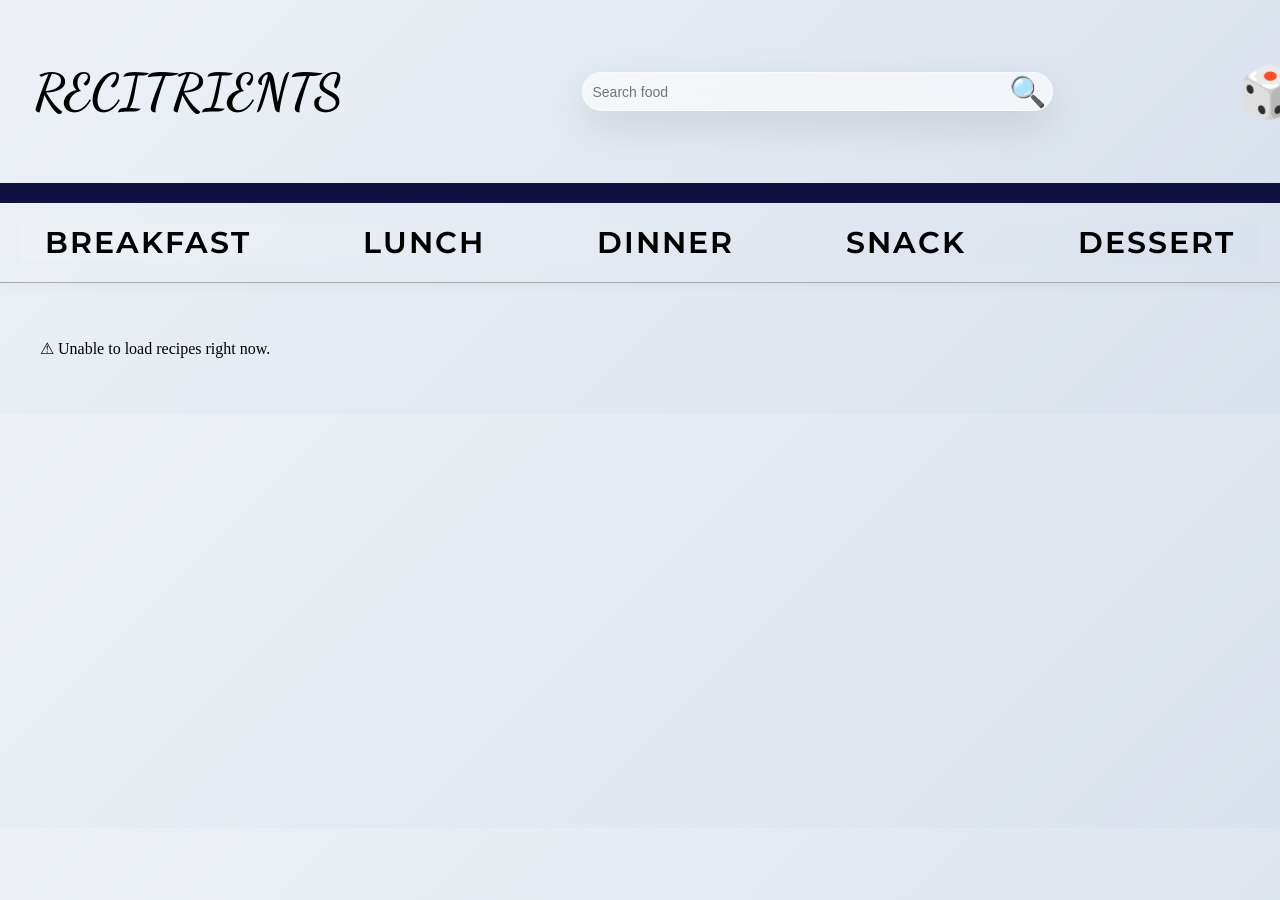
==== index.html @ e12a3b6c "Add files via upload" ====
<!DOCTYPE html>
<html lang="en">
<head>
    <meta charset="UTF-8">
    <meta name="viewport" content="width=device-width, initial-scale=1.0">
    <title>RECITRIENTS</title>
    <link rel="stylesheet" href="real.css">
    <link href="https://fonts.googleapis.com/css2?family=Montserrat:wght@400;700&display=swap" rel="stylesheet">
<link href="https://fonts.googleapis.com/css2?family=Dancing+Script:wght@600;700&display=swap" rel="stylesheet">
</head>
<body>

<header>
    <nav class="title">
        <h1>RECITRIENTS</h1>
         <div class="search">
    <input id="searchInput" placeholder="Search food">
    
    <button class="icon" onclick="searchFood()">🔍</button>
    
  </div>
  <div class="additional-features">
  
  <button class="randomizer" onclick="getRandomRecipe()">🎲</button>
  

  </div>
    </nav>
</header>
        
<section class="food-controls">

  <!-- SEARCH -->
 

  <!-- CATEGORIES -->
  <div class="categories">
    <button onclick="loadCategory('breakfast')">Breakfast</button>
    <button onclick="loadCategory('lunch')">Lunch</button>
    <button onclick="loadCategory('dinner')">Dinner</button>
    <button onclick="loadCategory('snack')">Snack</button>
    <button onclick="loadCategory('dessert')">Dessert</button>
  </div>

</section>

<section class="grid" id="results"></section>

<div class="modal" id="modal">
  <div class="modal-content" id="modalContent"></div>
</div>
<div id="results"></div>
<script>



const API_KEY = "9d7de7d18f134ddeba70c91b1fa77065";

/* =========================
   LOAD DEFAULT RANDOM CARDS
========================= */
window.addEventListener("DOMContentLoaded", () => {
  loadDefaultRandomCards();
});

async function loadDefaultRandomCards() {

  const cachedRecipes = localStorage.getItem("cachedRecipes");

  // If recipes already saved, show them
  if (cachedRecipes) {
    displayRecipes(JSON.parse(cachedRecipes));
    return;
  }

  try {

    const res = await fetch(
      `https://api.spoonacular.com/recipes/random?number=8&apiKey=${API_KEY}`
    );

    const data = await res.json();

    // Save recipes to browser
    localStorage.setItem("cachedRecipes", JSON.stringify(data.recipes));

    displayRecipes(data.recipes);

  } catch (error) {

    console.error(error);

    document.getElementById("results").innerHTML =
      "<p>⚠ Unable to load recipes right now.</p>";

  }
}

/* =========================
   CATEGORY (uses type)
========================= */
function loadCategory(category) {
  fetchRecipesByType(category);
}

/* =========================
   SEARCH (uses query)
========================= */
function searchFood() {
  const query = document.getElementById("searchInput").value;
  fetchRecipesByQuery(query);
}

/* =========================
   FETCH BY TYPE
========================= */
async function fetchRecipesByType(type) {
  try {
    const res = await fetch(
      `https://api.spoonacular.com/recipes/complexSearch?type=${type}&number=8&apiKey=${API_KEY}`
    );

    const data = await res.json();
    displayRecipes(data.results);

  } catch (error) {
    console.error(error);
  }
}

/* =========================
   FETCH BY QUERY
========================= */
async function fetchRecipesByQuery(query) {
  try {
    const res = await fetch(
      `https://api.spoonacular.com/recipes/complexSearch?query=${query}&number=8&apiKey=${API_KEY}`
    );

    const data = await res.json();
    displayRecipes(data.results);

  } catch (error) {
    console.error(error);
  }
}

/* =========================
   DISPLAY CARDS
========================= */
function displayRecipes(recipes) {
  const results = document.getElementById("results");
  results.innerHTML = "";

  if (!recipes || recipes.length === 0) {
    results.innerHTML = "<p>No recipes found.</p>";
    return;
  }

  recipes.forEach(recipe => {
    results.innerHTML += `
    <div class="card">
    <div class="card-img">
      <img src="${recipe.image}" alt="${recipe.title}" onclick="viewRecipe(${recipe.id})">
    </div>
    <h4>${recipe.title}</h4>
  </div>
    `;
  });
}

/* =========================
   RANDOM RECIPE (MODAL ONLY)
========================= */
async function getRandomRecipe() {
  try {
    const res = await fetch(
      `https://api.spoonacular.com/recipes/random?number=1&apiKey=${API_KEY}`
    );

    const data = await res.json();
    const recipe = data.recipes[0];

    viewRecipe(recipe.id);

  } catch (error) {
    console.error(error);
  }
}

/* =========================
   VIEW RECIPE (MODAL)
========================= */
async function viewRecipe(id) {
  try {
    const res = await fetch(
      `https://api.spoonacular.com/recipes/${id}/information?includeNutrition=true&apiKey=${API_KEY}`
    );

    const recipe = await res.json();

    const ingredients = recipe.extendedIngredients
      ?.map(i => `<li>${i.original}</li>`)
      .join("") || "<li>No ingredients available.</li>";

    let instructions = "<li>No instructions available.</li>";
    if (recipe.analyzedInstructions?.length > 0) {
      instructions = recipe.analyzedInstructions[0].steps
        .map(step => `<li>${step.step}</li>`)
        .join("");
    }

    const time = recipe.readyInMinutes || "N/A";
    const servings = recipe.servings || "N/A";
    const cuisine = recipe.cuisines?.join(", ") || "Not specified";

    const difficulty =
      time <= 20 ? "Easy" :
      time <= 45 ? "Medium" :
      "Hard";

    const nutrients = recipe.nutrition?.nutrients
      ?.slice(0, 10)
      .map(n => `
        <li class="nutrient-row">
          <span>${n.name}</span>
          <span>${n.amount}${n.unit}</span>
        </li>
      `)
      .join("") || "<li>No nutrition data available.</li>";

    document.getElementById("modalContent").innerHTML = `
      <div class="modal-header">
        <h1>${recipe.title}</h1>
      </div>

      <div class="recipe-meta">
        <p><strong>⏱ Time:</strong> ${time} mins</p>
        <p><strong>🍽 Servings:</strong> ${servings}</p>
        <p><strong>🌍 Cuisine:</strong> ${cuisine}</p>
        <p><strong>🔥 Difficulty:</strong> ${difficulty}</p>
      </div>

      <div class="modal-body">
        <section>
          <img src="${recipe.image}" class="modal-img">
        </section>

        <section>
          <h2>Ingredients</h2>
          <ul>${ingredients}</ul>
        </section>

        <section>
          <h2>Instructions</h2>
          <ol>${instructions}</ol>
        </section>

        <section>
          <h2>Nutrition Facts</h2>
          <ul>${nutrients}</ul>
        </section>
      </div>

      <div class="modal-footer">
        <button onclick="closeModal()">Close</button>
      </div>
    `;

    document.getElementById("modal").style.display = "flex";

  } catch (error) {
    console.error(error);
  }
}

/* =========================
   CLOSE MODAL
========================= */
function closeModal() {
  document.getElementById("modal").style.display = "none";
}


</script>

</body>
</html>
---- real.css ----
body {
  margin: 0;
  padding: 0;
  background: linear-gradient(135deg, #eef2f7, #d9e1ec);
}

/*top section*/
.title {
  background: linear-gradient(135deg, #eef2f7, #d9e1ec);
  border-bottom: 20px solid rgb(17, 17, 66);
  margin: 0;
  padding: 0;
  display: flex;
  align-items: center;
  justify-content: center;
  gap: 180px;
  font-size: 24px;
  color: black;
}

.title h1 {
  font-family: "Dancing Script", cursive;
  font-weight: 800;
  font-size: 50px;
  padding: 20px 60px;
  
}



.additional-features button {
  border: none;
  background: none;
  font-size: 50px;
}


.food-controls {
  align-items: center;
box-shadow: 0 4px 10px rgba(0, 0, 0, 0.03);
  border-bottom: 1px solid darkgray;
  padding: 20px;
}

/* SEARCHING */
.search button {
  font-size: 30px;
  background: none;
  outline: none;
  border: none;
}

.search input {
  width: 400px;
  
  font-size: 14px;
  padding: 10px;
  border-radius: 25px;
  
  border: none;
  outline: none;
  background: transparent;
}

.search {
  display: flex;
  justify-content: center;
  

  background: rgba(255, 255, 255, 0.6);
  backdrop-filter: blur(15px);
  border: 1px solid rgba(255, 255, 255, 0.4);
  box-shadow: 0 15px 40px rgba(0, 0, 0, 0.1);
  transition: 0.4s ease;

  border-radius: 25px;
}

.random{
  margin-right: 90px;
}
/*CATEGORIES */
.categories {
  display: flex;
  justify-content: center;
  gap: 100px;
  background: linear-gradient(135deg, #eef2f7, #d9e1ec);
}
.categories button {
  font-size: 30px;
  font-family: "Montserrat", sans-serif;
  font-weight: 630;
  letter-spacing: 2px; /* Space between letters */
  text-transform: uppercase;
  border: none;
  background: none;
}

/*GRID*/
.grid {
  display: grid;
  grid-template-columns: repeat(4, 1fr); /* 3 equal columns */
  gap: 25px;
  padding: 40px;
  width: 100%;
  box-sizing: border-box;
}

/*CARD*/
.card{
  background: white;
  border-radius: 10px;
  overflow: hidden;
}

.card{
  transition: transform 0.25s ease, box-shadow 0.25s ease;
}

.card:hover{
  transform: translateY(-8px);
  box-shadow: 0 12px 20px rgba(0,0,0,0.15);
}


.card:hover img{
  transform: scale(1.08);
}
.card-img{
  width: 100%;
  height: 250px;
  overflow: hidden;
}

.card-img img{
  width: 100%;
  height: 100%;
  object-fit: cover;
  display: block;
  transition: transform 0.3s ease;
}

.card h4{
  padding: 12px;
  font-size: 20px;
  text-align: center;
}


.card button:hover {
  background: #444;
}

.card{
  animation: cardAppear 0.4s ease;
}

@keyframes cardAppear{
  from{
    transform: translateY(20px);
    opacity:0;
  }
  to{
    transform: translateY(0);
    opacity:1;
  }
}
/* MODAL */
.modal {
  display: none;
  position: fixed;
  inset: 0;
  background: rgba(0, 0, 0, 0.6);
  justify-content: center;
  align-items: center;
  padding: 20px;
}


.modal-content {
  background: white;
  padding: 40px;
  width: 50%;
  max-height: 90vh;
  overflow-y: auto;
  border-radius: 10px;
}

.modal-content img {
  width: 100%;
  border-radius: 10px;
}

.modal-content button {
  margin-top: 15px;
  padding: 8px 12px;
  border: none;
  background: #222;
  color: white;
  border-radius: 6px;
  cursor: pointer;
}

.nutrient-row{
   display: flex;
  justify-content: space-between;
  border-bottom: 1px solid rgba(0,0,0,0.1);
  padding: 6px 8px;
}

.recipe-meta {
 display: flex;
  flex-wrap: wrap;
  gap: 15px;
  margin: 15px 0;
  font-size: 16px;
  color: #555;
  
}

.modal-body section{
  margin-bottom: 50px;
}

button{
  transition: transform 0.15s ease, background 0.2s ease;
}

button:hover{
  transform: scale(1.05);
}

.modal{
  animation: fadeIn 0.3s ease;
}

@keyframes fadeIn{
  from{
    opacity:0;
  }
  to{
    opacity:1;
  }
}

.modal-content{
  animation: slideUp 0.35s ease;
}

@keyframes slideUp{
  from{
    transform: translateY(40px);
    opacity:0;
  }
  to{
    transform: translateY(0);
    opacity:1;
  }
}
/* 📱 Responsive */
@media (max-width: 900px) {
  .grid {
    grid-template-columns: repeat(2, 1fr);
  }
}

@media (max-width: 600px) {
  .grid {
    grid-template-columns: 1fr;
  }
}
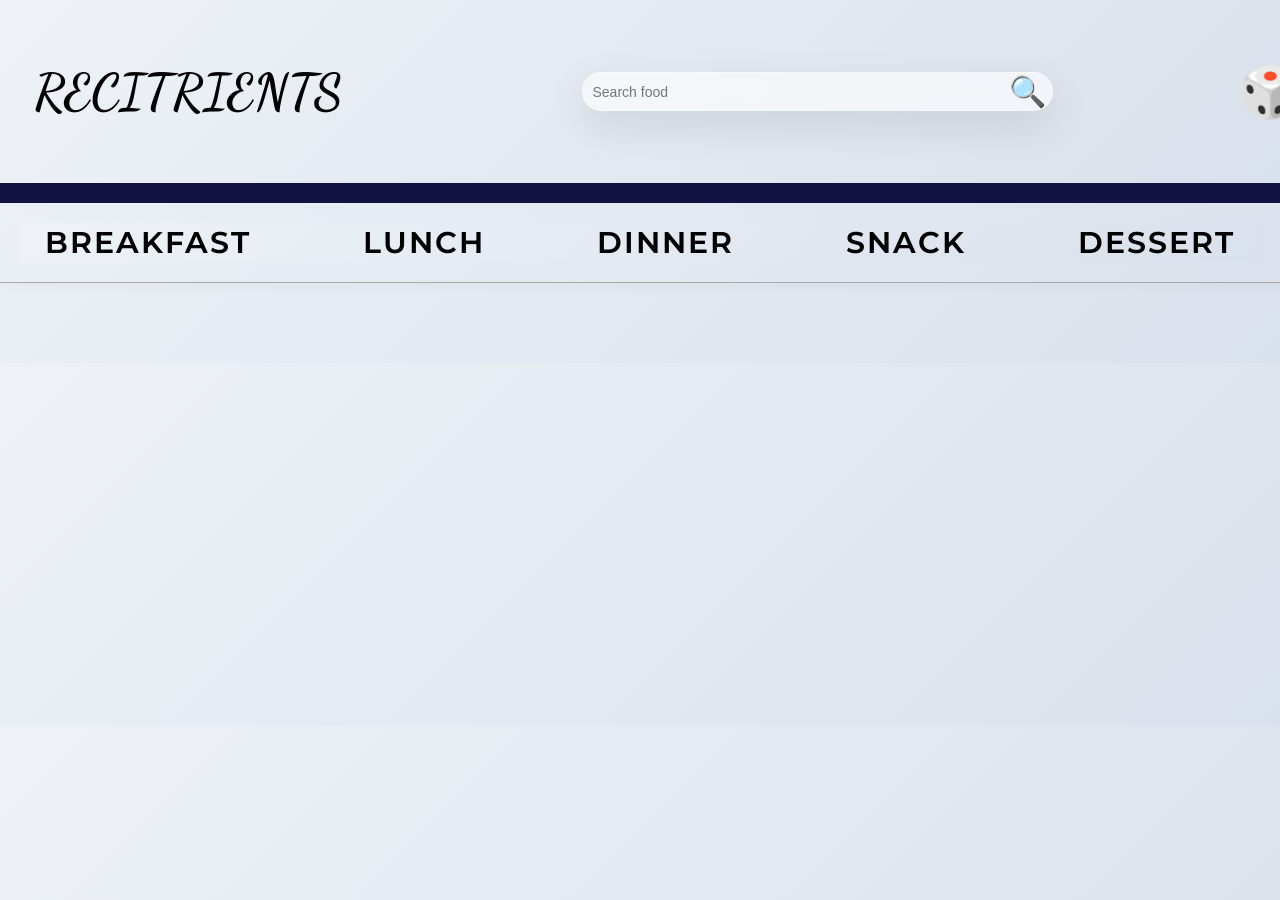
==== commit 3b59004a: "Add files via upload" ====
--- a/index.html
+++ b/index.html
@@ -1,12 +1,11 @@
-
 <!DOCTYPE html>
 <html lang="en">
 <head>
-    <meta charset="UTF-8">
-    <meta name="viewport" content="width=device-width, initial-scale=1.0">
-    <title>RECITRIENTS</title>
-    <link rel="stylesheet" href="real.css">
-    <link href="https://fonts.googleapis.com/css2?family=Montserrat:wght@400;700&display=swap" rel="stylesheet">
+<meta charset="UTF-8">
+<meta name="viewport" content="width=device-width, initial-scale=1.0">
+<title>RECITRIENTS</title>
+<link rel="stylesheet" href="real.css">
+<link href="https://fonts.googleapis.com/css2?family=Montserrat:wght@400;700&display=swap" rel="stylesheet">
 <link href="https://fonts.googleapis.com/css2?family=Dancing+Script:wght@600;700&display=swap" rel="stylesheet">
 </head>
 <body>
@@ -14,35 +13,25 @@
 <header>
     <nav class="title">
         <h1>RECITRIENTS</h1>
-         <div class="search">
-    <input id="searchInput" placeholder="Search food">
-    
-    <button class="icon" onclick="searchFood()">🔍</button>
-    
-  </div>
-  <div class="additional-features">
-  
-  <button class="randomizer" onclick="getRandomRecipe()">🎲</button>
-  
-
-  </div>
+        <div class="search">
+            <input id="searchInput" placeholder="Search food">
+            <button class="icon" onclick="searchFood()">🔍</button>
+        </div>
+        <div class="additional-features">
+            <button class="randomizer" onclick="getRandomRecipe()">🎲</button>
+        </div>
     </nav>
 </header>
         
 <section class="food-controls">
-
-  <!-- SEARCH -->
- 
-
   <!-- CATEGORIES -->
   <div class="categories">
-    <button onclick="loadCategory('breakfast')">Breakfast</button>
-    <button onclick="loadCategory('lunch')">Lunch</button>
-    <button onclick="loadCategory('dinner')">Dinner</button>
-    <button onclick="loadCategory('snack')">Snack</button>
-    <button onclick="loadCategory('dessert')">Dessert</button>
+    <button onclick="loadCategory('Breakfast')">Breakfast</button>
+    <button onclick="loadCategory('Lunch')">Lunch</button>
+    <button onclick="loadCategory('Dinner')">Dinner</button>
+    <button onclick="loadCategory('Snack')">Snack</button>
+    <button onclick="loadCategory('Dessert')">Dessert</button>
   </div>
-
 </section>
 
 <section class="grid" id="results"></section>
@@ -50,109 +39,83 @@
 <div class="modal" id="modal">
   <div class="modal-content" id="modalContent"></div>
 </div>
-<div id="results"></div>
+
 <script>
-
-
-
-const API_KEY = "9d7de7d18f134ddeba70c91b1fa77065";
-
-/* =========================
-   LOAD DEFAULT RANDOM CARDS
-========================= */
+// ================================
+// APIs
+// ================================
+const MEALDB = "https://www.themealdb.com/api/json/v1/1";
+const USDA_KEY = "XOcvdVGfJ3CWGFuKe5Uy46Rjl1YlAeGWkOkQa7YB"; // 🔑 Replace with your USDA API key
+
+// ================================
+// Load 8 default random cards in parallel
+// ================================
 window.addEventListener("DOMContentLoaded", () => {
   loadDefaultRandomCards();
 });
 
 async function loadDefaultRandomCards() {
-
-  const cachedRecipes = localStorage.getItem("cachedRecipes");
-
-  // If recipes already saved, show them
-  if (cachedRecipes) {
-    displayRecipes(JSON.parse(cachedRecipes));
-    return;
-  }
-
+  const promises = Array.from({length: 8}, () => fetch(`${MEALDB}/random.php`).then(r => r.json()));
+  const resultsData = await Promise.all(promises);
+  const results = resultsData.map(d => d.meals[0]);
+  displayRecipes(results);
+}
+
+// ================================
+// Category mapping
+// ================================
+const categoryMap = {
+  "Breakfast": "Breakfast",
+  "Lunch": "Miscellaneous",
+  "Dinner": "Chicken",
+  "Snack": "Side",
+  "Dessert": "Dessert"
+};
+
+function loadCategory(category) {
+  fetchRecipesByCategory(category);
+}
+
+async function fetchRecipesByCategory(category) {
   try {
-
-    const res = await fetch(
-      `https://api.spoonacular.com/recipes/random?number=8&apiKey=${API_KEY}`
-    );
-
+    const mealdbCategory = categoryMap[category] || "Miscellaneous";
+    const res = await fetch(`${MEALDB}/filter.php?c=${mealdbCategory}`);
     const data = await res.json();
-
-    // Save recipes to browser
-    localStorage.setItem("cachedRecipes", JSON.stringify(data.recipes));
-
-    displayRecipes(data.recipes);
-
+    if (!data.meals) return;
+
+    // Pick 8 random meals from category
+    const shuffled = data.meals.sort(() => 0.5 - Math.random());
+    const selected = shuffled.slice(0, 8);
+    displayRecipes(selected);
   } catch (error) {
-
     console.error(error);
-
-    document.getElementById("results").innerHTML =
-      "<p>⚠ Unable to load recipes right now.</p>";
-
-  }
-}
-
-/* =========================
-   CATEGORY (uses type)
-========================= */
-function loadCategory(category) {
-  fetchRecipesByType(category);
-}
-
-/* =========================
-   SEARCH (uses query)
-========================= */
+  }
+}
+
+// ================================
+// Search
+// ================================
 function searchFood() {
   const query = document.getElementById("searchInput").value;
   fetchRecipesByQuery(query);
 }
 
-/* =========================
-   FETCH BY TYPE
-========================= */
-async function fetchRecipesByType(type) {
+async function fetchRecipesByQuery(query) {
   try {
-    const res = await fetch(
-      `https://api.spoonacular.com/recipes/complexSearch?type=${type}&number=8&apiKey=${API_KEY}`
-    );
-
+    const res = await fetch(`${MEALDB}/search.php?s=${query}`);
     const data = await res.json();
-    displayRecipes(data.results);
-
+    displayRecipes(data.meals);
   } catch (error) {
     console.error(error);
   }
 }
 
-/* =========================
-   FETCH BY QUERY
-========================= */
-async function fetchRecipesByQuery(query) {
-  try {
-    const res = await fetch(
-      `https://api.spoonacular.com/recipes/complexSearch?query=${query}&number=8&apiKey=${API_KEY}`
-    );
-
-    const data = await res.json();
-    displayRecipes(data.results);
-
-  } catch (error) {
-    console.error(error);
-  }
-}
-
-/* =========================
-   DISPLAY CARDS
-========================= */
+// ================================
+// Display recipes
+// ================================
 function displayRecipes(recipes) {
   const results = document.getElementById("results");
   results.innerHTML = "";
-
   if (!recipes || recipes.length === 0) {
     results.innerHTML = "<p>No recipes found.</p>";
     return;
@@ -160,129 +123,150 @@
 
   recipes.forEach(recipe => {
     results.innerHTML += `
-    <div class="card">
-    <div class="card-img">
-      <img src="${recipe.image}" alt="${recipe.title}" onclick="viewRecipe(${recipe.id})">
-    </div>
-    <h4>${recipe.title}</h4>
-  </div>
+      <div class="card">
+        <div class="card-img">
+          <img src="${recipe.strMealThumb}" alt="${recipe.strMeal}" onclick="viewRecipe('${recipe.idMeal}')">
+        </div>
+        <h4>${recipe.strMeal}</h4>
+      </div>
     `;
   });
 }
 
-/* =========================
-   RANDOM RECIPE (MODAL ONLY)
-========================= */
+// ================================
+// Random button
+// ================================
 async function getRandomRecipe() {
-  try {
-    const res = await fetch(
-      `https://api.spoonacular.com/recipes/random?number=1&apiKey=${API_KEY}`
-    );
-
-    const data = await res.json();
-    const recipe = data.recipes[0];
-
-    viewRecipe(recipe.id);
-
-  } catch (error) {
-    console.error(error);
-  }
-}
-
-/* =========================
-   VIEW RECIPE (MODAL)
-========================= */
+  const res = await fetch(`${MEALDB}/random.php`);
+  const data = await res.json();
+  viewRecipe(data.meals[0].idMeal);
+}
+
+// ================================
+// View recipe modal
+// ================================
 async function viewRecipe(id) {
-  try {
-    const res = await fetch(
-      `https://api.spoonacular.com/recipes/${id}/information?includeNutrition=true&apiKey=${API_KEY}`
-    );
-
-    const recipe = await res.json();
-
-    const ingredients = recipe.extendedIngredients
-      ?.map(i => `<li>${i.original}</li>`)
-      .join("") || "<li>No ingredients available.</li>";
-
-    let instructions = "<li>No instructions available.</li>";
-    if (recipe.analyzedInstructions?.length > 0) {
-      instructions = recipe.analyzedInstructions[0].steps
-        .map(step => `<li>${step.step}</li>`)
-        .join("");
+  const res = await fetch(`${MEALDB}/lookup.php?i=${id}`);
+  const data = await res.json();
+  const meal = data.meals[0];
+
+  // Ingredients
+  let ingredientsHTML = "";
+  let ingredientList = [];
+  for (let i = 1; i <= 20; i++) {
+    const ingredient = meal[`strIngredient${i}`];
+    const measure = meal[`strMeasure${i}`];
+    if (ingredient && ingredient.trim() !== "") {
+      ingredientsHTML += `<li>${measure} ${ingredient}</li>`;
+      ingredientList.push(ingredient);
     }
-
-    const time = recipe.readyInMinutes || "N/A";
-    const servings = recipe.servings || "N/A";
-    const cuisine = recipe.cuisines?.join(", ") || "Not specified";
-
-    const difficulty =
-      time <= 20 ? "Easy" :
-      time <= 45 ? "Medium" :
-      "Hard";
-
-    const nutrients = recipe.nutrition?.nutrients
-      ?.slice(0, 10)
-      .map(n => `
-        <li class="nutrient-row">
-          <span>${n.name}</span>
-          <span>${n.amount}${n.unit}</span>
-        </li>
-      `)
-      .join("") || "<li>No nutrition data available.</li>";
-
-    document.getElementById("modalContent").innerHTML = `
-      <div class="modal-header">
-        <h1>${recipe.title}</h1>
-      </div>
-
-      <div class="recipe-meta">
-        <p><strong>⏱ Time:</strong> ${time} mins</p>
-        <p><strong>🍽 Servings:</strong> ${servings}</p>
-        <p><strong>🌍 Cuisine:</strong> ${cuisine}</p>
-        <p><strong>🔥 Difficulty:</strong> ${difficulty}</p>
-      </div>
-
-      <div class="modal-body">
-        <section>
-          <img src="${recipe.image}" class="modal-img">
-        </section>
-
-        <section>
-          <h2>Ingredients</h2>
-          <ul>${ingredients}</ul>
-        </section>
-
-        <section>
-          <h2>Instructions</h2>
-          <ol>${instructions}</ol>
-        </section>
-
-        <section>
-          <h2>Nutrition Facts</h2>
-          <ul>${nutrients}</ul>
-        </section>
-      </div>
-
-      <div class="modal-footer">
-        <button onclick="closeModal()">Close</button>
-      </div>
-    `;
-
-    document.getElementById("modal").style.display = "flex";
-
-  } catch (error) {
-    console.error(error);
-  }
-}
-
-/* =========================
-   CLOSE MODAL
-========================= */
+  }
+
+  // Show modal immediately
+  document.getElementById("modalContent").innerHTML = `
+    <div class="modal-header">
+      <h1>${meal.strMeal}</h1>
+    </div>
+
+    <div class="recipe-meta">
+      <p><strong>⏱ Time:</strong> N/A</p>
+      <p><strong>🍽 Servings:</strong> N/A</p>
+      <p><strong>🌍 Cuisine:</strong> ${meal.strArea || "Not specified"}</p>
+      <p><strong>🔥 Difficulty:</strong> N/A</p>
+    </div>
+
+    <div class="modal-body">
+      <section>
+        <img src="${meal.strMealThumb}" class="modal-img">
+      </section>
+
+      <section>
+        <h2>Ingredients</h2>
+        <ul>${ingredientsHTML}</ul>
+      </section>
+
+      <h2>Instructions</h2>
+<ol>
+  ${meal.strInstructions
+      .split(/\r?\n|\.\s+/)       // split by line breaks or period+space
+      .map(s => s.trim())          // remove extra spaces
+      .filter(s => s.length > 0)   // remove empty strings
+      .map(step => `<li>${step}</li>`) // wrap each in <li>
+      .join('')}
+</ol>
+
+      <section>
+        <h2>Nutrition Facts </h2>
+        <ul id="nutrition-list">
+          <li>Loading nutrition...</li>
+        </ul>
+      </section>
+    </div>
+
+    <div class="modal-footer">
+      <button onclick="closeModal()">Close</button>
+    </div>
+  `;
+
+  document.getElementById("modal").style.display = "flex";
+
+  // Fetch top 8 nutrients dynamically
+  const nutrition = await fetchTopNutrition(ingredientList);
+  const nutritionList = document.getElementById("nutrition-list");
+  if (nutrition.length === 0) {
+    nutritionList.innerHTML = "<li>No nutrition data available</li>";
+  } else {
+    nutritionList.innerHTML = nutrition.map(n => `<li class="nutrient-row"><span>${n.name}</span><span>${n.value}</span></li>`).join("");
+  }
+}
+
+// ================================
+// Fetch top 8 nutrients dynamically
+// ================================
+async function fetchTopNutrition(ingredients) {
+  const totals = {};
+  const promises = ingredients.slice(0,8).map(ingredient => { // limit top 8 ingredients for speed
+    const clean = ingredient.replace(/[0-9/().,]+/g,"").trim();
+    return fetch(`https://api.nal.usda.gov/fdc/v1/foods/search?query=${clean}&api_key=${USDA_KEY}`)
+      .then(res => res.json())
+      .catch(() => null);
+  });
+
+  const results = await Promise.all(promises);
+
+  results.forEach(data => {
+    if (!data || !data.foods || data.foods.length === 0) return;
+    const nutrients = data.foods[0].foodNutrients;
+    nutrients.forEach(n => {
+      totals[n.nutrientName] = (totals[n.nutrientName] || 0) + n.value;
+    });
+  });
+
+  // Convert totals to array and pick top 8 by value
+  let nutrientsArray = Object.entries(totals).map(([name,value]) => ({name, value}));
+  nutrientsArray.sort((a,b) => b.value - a.value);
+  const top8 = nutrientsArray.slice(0,8);
+
+  return top8.map(n => ({name: n.name, value: `${n.value.toFixed(1)} ${getUnit(n.name)}`}));
+}
+
+// ================================
+// Units for nutrients
+// ================================
+function getUnit(name) {
+  if (name === "Energy") return "kcal";
+  if (["Protein","Total lipid (fat)","Carbohydrate, by difference","Sugars, total including NLEA","Fiber, total dietary"].includes(name)) return "g";
+  if (["Sodium, Na"].includes(name)) return "mg";
+  if (["Vitamin C, total ascorbic acid"].includes(name)) return "mg";
+  return "";
+}
+
+// ================================
+// Close modal
+// ================================
 function closeModal() {
   document.getElementById("modal").style.display = "none";
 }
-
-
 </script>
 
 </body>
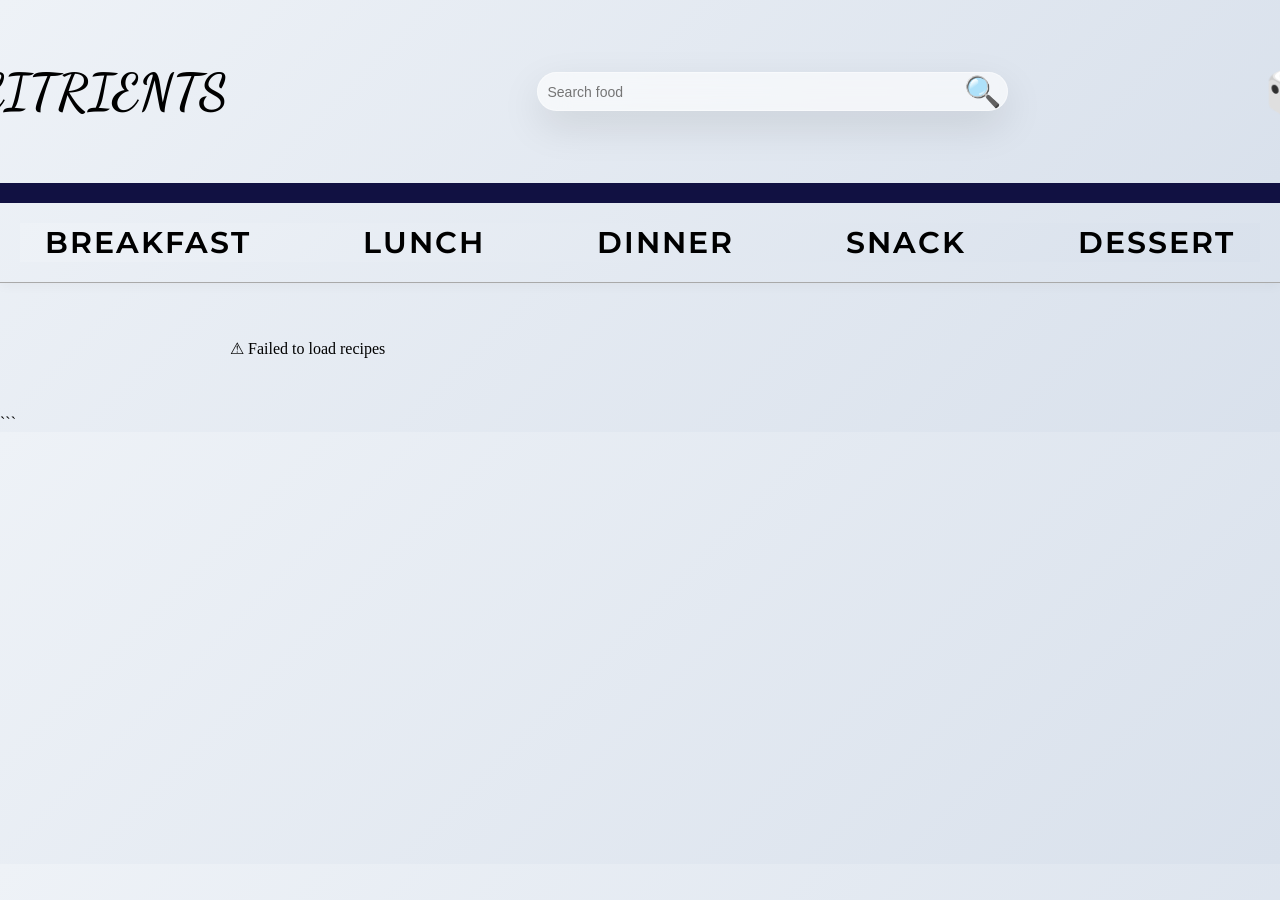
==== commit 5cd648f4: "Add files via upload" ====
--- a/index.html
+++ b/index.html
@@ -1,273 +1,965 @@
+
 <!DOCTYPE html>
 <html lang="en">
 <head>
 <meta charset="UTF-8">
 <meta name="viewport" content="width=device-width, initial-scale=1.0">
+
 <title>RECITRIENTS</title>
-<link rel="stylesheet" href="real.css">
+
 <link href="https://fonts.googleapis.com/css2?family=Montserrat:wght@400;700&display=swap" rel="stylesheet">
 <link href="https://fonts.googleapis.com/css2?family=Dancing+Script:wght@600;700&display=swap" rel="stylesheet">
+<style>
+    body {
+  margin: 0;
+  padding: 0;
+  background: linear-gradient(135deg, #eef2f7, #d9e1ec);
+}
+
+/*top section*/
+.title {
+  background: linear-gradient(135deg, #eef2f7, #d9e1ec);
+  border-bottom: 20px solid rgb(17, 17, 66);
+  margin: 0;
+  padding: 0;
+  display: flex;
+  align-items: center;
+  justify-content: center;
+  gap: 250px;
+  font-size: 24px;
+  color: black;
+}
+
+.title h1 {
+  font-family: "Dancing Script", cursive;
+  font-weight: 800;
+  font-size: 50px;
+  padding: 20px 60px;
+  
+}
+
+
+
+.additional-features button {
+  border: none;
+  background: none;
+  font-size: 50px;
+}
+
+
+.food-controls {
+  align-items: center;
+box-shadow: 0 4px 10px rgba(0, 0, 0, 0.03);
+  border-bottom: 1px solid darkgray;
+  padding: 20px;
+}
+
+/* SEARCHING */
+.search button {
+  font-size: 30px;
+  background: none;
+  outline: none;
+  border: none;
+}
+
+.search input {
+  width: 400px;
+  
+  font-size: 14px;
+  padding: 10px;
+  border-radius: 25px;
+  
+  border: none;
+  outline: none;
+  background: transparent;
+}
+
+.search {
+  display: flex;
+  justify-content: center;
+  
+
+  background: rgba(255, 255, 255, 0.6);
+  backdrop-filter: blur(15px);
+  border: 1px solid rgba(255, 255, 255, 0.4);
+  box-shadow: 0 15px 40px rgba(0, 0, 0, 0.1);
+  transition: 0.4s ease;
+
+  border-radius: 25px;
+}
+
+.randomizer{
+  margin-right: 90px;
+}
+/*CATEGORIES */
+.categories {
+  display: flex;
+  justify-content: center;
+  gap: 100px;
+  background: linear-gradient(135deg, #eef2f7, #d9e1ec);
+}
+.categories button {
+  font-size: 30px;
+  font-family: "Montserrat", sans-serif;
+  font-weight: 630;
+  letter-spacing: 2px; /* Space between letters */
+  text-transform: uppercase;
+  border: none;
+  background: none;
+}
+
+/*GRID*/
+.grid {
+  display: grid;
+  grid-template-columns: repeat(3, 1fr); /* 3 equal columns */
+  gap: 25px;
+  padding: 40px;
+  width: 2000px;
+  box-sizing: border-box;
+  margin-left: 190px;
+}
+
+/*CARD*/
+.card{
+  background: white;
+  border-radius: 10px;
+  overflow: hidden;
+    background: linear-gradient(180deg, white, #f9fbff);
+     transition: transform 0.25s ease, box-shadow 0.25s ease;
+animation: cardAppear 0.4s ease;
+}
+
+
+.card:hover{
+  transform: translateY(-8px);
+  box-shadow:0 20px 40px rgba(0,0,0,0.2);
+}
+
+
+.card:hover img{
+  transform: scale(1.08);
+}
+.card-img{
+  width: 100%;
+  height: 250px;
+  overflow: hidden;
+}
+
+.card-img img{
+  width: 100%;
+  height: 100%;
+  object-fit: cover;
+  display: block;
+  transition: transform 0.3s ease;
+  will-change: transform;
+  cursor:pointer;
+}
+
+.card h4{
+  padding: 12px;
+  font-size: 20px;
+  text-align: center;
+}
+
+
+.card button:hover {
+  background: #444;
+}
+
+
+@keyframes cardAppear{
+  from{
+    transform: translateY(20px);
+    opacity:0;
+  }
+  to{
+    transform: translateY(0);
+    opacity:1;
+  }
+}
+/* MODAL */
+.modal {
+  display: none;
+  position: fixed;
+  inset: 0;
+  background: rgba(0, 0, 0, 0.6);
+  justify-content: center;
+  align-items: center;
+  padding: 20px;
+}
+
+
+.modal-content {
+  scrollbar-width: thin;
+  background: white;
+  padding: 40px;
+  width: 50%;
+  max-height: 90vh;
+  overflow-y: auto;
+  border-radius: 10px;
+   box-shadow:0 30px 60px rgba(0,0,0,0.25);
+}
+
+.modal-content img {
+  width: 100%;
+  border-radius: 10px;
+}
+
+.modal-content button {
+  margin-top: 15px;
+  padding: 8px 12px;
+  border: none;
+  background: #222;
+  color: white;
+  border-radius: 6px;
+  cursor: pointer;
+}
+
+.nutrient-row{
+   display: flex;
+  justify-content: space-between;
+  border-bottom: 1px solid rgba(0,0,0,0.1);
+  padding: 6px 8px;
+  font-size:14px;
+}
+
+.nutrient-row span:last-child{
+font-weight:600;
+}
+
+.recipe-meta {
+ display: flex;
+  flex-wrap: wrap;
+  gap: 15px;
+  margin: 15px 0;
+  font-size: 16px;
+  color: #555;
+  
+}
+
+.modal-body section{
+  margin-bottom: 50px;
+}
+
+.modal-content{
+width:900px;
+max-height:90vh;
+overflow-y:auto;
+padding:0;
+border-radius:10px;
+}
+
+/* HERO IMAGE */
+
+.recipe-hero{
+height:250px;
+background-size:cover;
+background-position:center;
+position:relative;
+}
+
+.hero-overlay{
+position:absolute;
+bottom:0;
+left:0;
+width:100%;
+padding:20px;
+background:linear-gradient(to top,rgba(0,0,0,0.7),transparent);
+color:white;
+}
+
+.hero-overlay h1{
+margin:5px 0;
+font-size:28px;
+}
+
+.cuisine{
+font-size:12px;
+opacity:0.8;
+}
+
+/* TOP SECTION */
+
+.recipe-top{
+display:grid;
+grid-template-columns:2fr 1fr;
+gap:30px;
+padding:25px;
+background:#f5f1ea;
+}
+
+/* INGREDIENTS */
+
+.ingredients ul{
+list-style:none;
+padding:0;
+columns:2;
+}
+
+.ingredients li{
+padding:8px 0;
+border-bottom:1px dashed #ccc;
+}
+
+/* NUTRITION */
+
+.nutrition{
+background:white;
+padding:25px;
+border-radius:12px;
+box-shadow:0 10px 25px rgba(0,0,0,0.08);
+border:1px solid #eee;
+font-size:14px;
+}
+
+.nutrition h3{
+font-size:18px;
+margin-bottom:15px;
+border-bottom:2px solid #333;
+padding-bottom:6px;
+}
+
+.nutrition li{
+display:flex;
+justify-content:space-between;
+padding:8px 0;
+border-bottom:1px solid #f0f0f0;
+}
+
+.nutrition li span:first-child{
+color:#555;
+}
+
+.nutrition li span:last-child{
+font-weight:700;
+color:#222;
+}
+
+
+
+/* INSTRUCTIONS */
+
+.instructions{
+padding:25px;
+}
+
+.instructions ol{
+padding-left:20px;
+}
+
+.instructions li{
+margin-bottom:12px;
+line-height:1.5;
+}
+
+/* CLOSE BUTTON */
+
+.close-btn{
+margin:20px;
+padding:10px 20px;
+background:#ff6b6b;
+border:none;
+color:white;
+border-radius:6px;
+cursor:pointer;
+}
+
+.close-btn:hover{
+background:#ff4b4b;
+}
+
+button{
+  transition: transform 0.15s ease, background 0.2s ease;
+}
+
+button:hover{
+  transform: scale(1.05);
+}
+
+.modal{
+  animation: fadeIn 0.3s ease;
+}
+
+
+
+@keyframes fadeIn{
+  from{
+    opacity:0;
+  }
+  to{
+    opacity:1;
+  }
+}
+
+.modal-content{
+  animation: slideUp 0.35s ease;
+}
+
+@keyframes slideUp{
+  from{
+    transform: translateY(40px);
+    opacity:0;
+  }
+  to{
+    transform: translateY(0);
+    opacity:1;
+  }
+}
+/* 📱 Responsive */
+@media (max-width: 900px) {
+  .grid {
+    grid-template-columns: repeat(2, 1fr);
+  }
+}
+
+@media (max-width: 600px) {
+  .grid {
+    grid-template-columns: 1fr;
+  }
+}
+
+</style>
 </head>
+
 <body>
 
 <header>
-    <nav class="title">
-        <h1>RECITRIENTS</h1>
-        <div class="search">
-            <input id="searchInput" placeholder="Search food">
-            <button class="icon" onclick="searchFood()">🔍</button>
-        </div>
-        <div class="additional-features">
-            <button class="randomizer" onclick="getRandomRecipe()">🎲</button>
-        </div>
-    </nav>
+<nav class="title">
+<h1>RECITRIENTS</h1>
+
+<div class="search">
+<input id="searchInput" placeholder="Search food">
+<button class="icon" onclick="searchFood()">🔍</button>
+</div>
+
+<div class="additional-features">
+<button class="randomizer" onclick="getRandomRecipe()">🎲</button>
+</div>
+
+</nav>
 </header>
-        
+
 <section class="food-controls">
-  <!-- CATEGORIES -->
-  <div class="categories">
-    <button onclick="loadCategory('Breakfast')">Breakfast</button>
-    <button onclick="loadCategory('Lunch')">Lunch</button>
-    <button onclick="loadCategory('Dinner')">Dinner</button>
-    <button onclick="loadCategory('Snack')">Snack</button>
-    <button onclick="loadCategory('Dessert')">Dessert</button>
-  </div>
+
+<div class="categories">
+<button onclick="loadCategory('Breakfast')">Breakfast</button>
+<button onclick="loadCategory('Lunch')">Lunch</button>
+<button onclick="loadCategory('Dinner')">Dinner</button>
+<button onclick="loadCategory('Snack')">Snack</button>
+<button onclick="loadCategory('Dessert')">Dessert</button>
+</div>
+
 </section>
 
 <section class="grid" id="results"></section>
 
 <div class="modal" id="modal">
-  <div class="modal-content" id="modalContent"></div>
+<div class="modal-content" id="modalContent"></div>
 </div>
 
 <script>
-// ================================
+
 // APIs
-// ================================
-const MEALDB = "https://www.themealdb.com/api/json/v1/1";
-const USDA_KEY = "XOcvdVGfJ3CWGFuKe5Uy46Rjl1YlAeGWkOkQa7YB"; // 🔑 Replace with your USDA API key
-
-// ================================
-// Load 8 default random cards in parallel
-// ================================
-window.addEventListener("DOMContentLoaded", () => {
-  loadDefaultRandomCards();
+
+const MEALDB="https://www.themealdb.com/api/json/v1/1";
+const USDA_KEY="XOcvdVGfJ3CWGFuKe5Uy46Rjl1YlAeGWkOkQa7YB";
+
+// Nutrition cache
+
+const nutritionCache={};
+
+// DOM
+
+const results=document.getElementById("results");
+const modal=document.getElementById("modal");
+const modalContent=document.getElementById("modalContent");
+const searchInput=document.getElementById("searchInput");
+
+// Load default recipes
+
+window.addEventListener("DOMContentLoaded",()=>{
+results.innerHTML="<p>Loading recipes...</p>";
+loadDefaultRandomCards();
 });
 
-async function loadDefaultRandomCards() {
-  const promises = Array.from({length: 8}, () => fetch(`${MEALDB}/random.php`).then(r => r.json()));
-  const resultsData = await Promise.all(promises);
-  const results = resultsData.map(d => d.meals[0]);
-  displayRecipes(results);
-}
-
-// ================================
+async function loadDefaultRandomCards(){
+
+try{
+
+const promises=Array.from(
+{length:9},
+()=>fetch(`${MEALDB}/random.php`).then(r=>r.json())
+);
+
+const resultsData=await Promise.all(promises);
+const recipes=resultsData.map(d=>d.meals[0]);
+
+displayRecipes(recipes);
+
+}catch(error){
+
+results.innerHTML="<p>⚠ Failed to load recipes</p>";
+
+}
+
+}
+
 // Category mapping
-// ================================
-const categoryMap = {
-  "Breakfast": "Breakfast",
-  "Lunch": "Miscellaneous",
-  "Dinner": "Chicken",
-  "Snack": "Side",
-  "Dessert": "Dessert"
+
+const categoryMap={
+Breakfast:"Breakfast",
+Lunch:"Beef",
+Dinner:"Chicken",
+Snack:"Side",
+Dessert:"Dessert"
 };
 
-function loadCategory(category) {
-  fetchRecipesByCategory(category);
-}
-
-async function fetchRecipesByCategory(category) {
-  try {
-    const mealdbCategory = categoryMap[category] || "Miscellaneous";
-    const res = await fetch(`${MEALDB}/filter.php?c=${mealdbCategory}`);
-    const data = await res.json();
-    if (!data.meals) return;
-
-    // Pick 8 random meals from category
-    const shuffled = data.meals.sort(() => 0.5 - Math.random());
-    const selected = shuffled.slice(0, 8);
-    displayRecipes(selected);
-  } catch (error) {
-    console.error(error);
-  }
-}
-
-// ================================
+function loadCategory(category){
+fetchRecipesByCategory(category);
+}
+
+async function fetchRecipesByCategory(category){
+
+results.innerHTML="<p>Loading...</p>";
+
+const mealdbCategory=categoryMap[category]||"Miscellaneous";
+
+const res=await fetch(`${MEALDB}/filter.php?c=${mealdbCategory}`);
+const data=await res.json();
+
+if(!data.meals){
+results.innerHTML="<p>No recipes found.</p>";
+return;
+}
+
+const shuffled=[...data.meals].sort(()=>Math.random()-0.5);
+const selected=shuffled.slice(0,9);
+
+displayRecipes(selected);
+
+}
+
 // Search
-// ================================
-function searchFood() {
-  const query = document.getElementById("searchInput").value;
-  fetchRecipesByQuery(query);
-}
-
-async function fetchRecipesByQuery(query) {
-  try {
-    const res = await fetch(`${MEALDB}/search.php?s=${query}`);
-    const data = await res.json();
-    displayRecipes(data.meals);
-  } catch (error) {
-    console.error(error);
-  }
-}
-
-// ================================
+
+function searchFood(){
+
+const query=searchInput.value.trim();
+if(!query)return;
+
+fetchRecipesByQuery(query);
+
+}
+
+async function fetchRecipesByQuery(query){
+
+results.innerHTML="<p>Searching...</p>";
+
+const res=await fetch(`${MEALDB}/search.php?s=${query}`);
+const data=await res.json();
+
+displayRecipes(data.meals||[]);
+
+}
+
+let searchTimeout;
+
+searchInput.addEventListener("input",()=>{
+
+clearTimeout(searchTimeout);
+
+searchTimeout=setTimeout(()=>{
+searchFood();
+},400);
+
+});
+
+searchInput.addEventListener("keypress",function(e){
+
+if(e.key==="Enter"){
+searchFood();
+}
+
+});
+
 // Display recipes
-// ================================
-function displayRecipes(recipes) {
-  const results = document.getElementById("results");
-  results.innerHTML = "";
-  if (!recipes || recipes.length === 0) {
-    results.innerHTML = "<p>No recipes found.</p>";
-    return;
-  }
-
-  recipes.forEach(recipe => {
-    results.innerHTML += `
-      <div class="card">
-        <div class="card-img">
-          <img src="${recipe.strMealThumb}" alt="${recipe.strMeal}" onclick="viewRecipe('${recipe.idMeal}')">
-        </div>
-        <h4>${recipe.strMeal}</h4>
-      </div>
-    `;
-  });
-}
-
-// ================================
-// Random button
-// ================================
-async function getRandomRecipe() {
-  const res = await fetch(`${MEALDB}/random.php`);
-  const data = await res.json();
-  viewRecipe(data.meals[0].idMeal);
-}
-
-// ================================
-// View recipe modal
-// ================================
-async function viewRecipe(id) {
-  const res = await fetch(`${MEALDB}/lookup.php?i=${id}`);
-  const data = await res.json();
-  const meal = data.meals[0];
-
-  // Ingredients
-  let ingredientsHTML = "";
-  let ingredientList = [];
-  for (let i = 1; i <= 20; i++) {
-    const ingredient = meal[`strIngredient${i}`];
-    const measure = meal[`strMeasure${i}`];
-    if (ingredient && ingredient.trim() !== "") {
-      ingredientsHTML += `<li>${measure} ${ingredient}</li>`;
-      ingredientList.push(ingredient);
-    }
-  }
-
-  // Show modal immediately
-  document.getElementById("modalContent").innerHTML = `
-    <div class="modal-header">
-      <h1>${meal.strMeal}</h1>
-    </div>
-
-    <div class="recipe-meta">
-      <p><strong>⏱ Time:</strong> N/A</p>
-      <p><strong>🍽 Servings:</strong> N/A</p>
-      <p><strong>🌍 Cuisine:</strong> ${meal.strArea || "Not specified"}</p>
-      <p><strong>🔥 Difficulty:</strong> N/A</p>
-    </div>
-
-    <div class="modal-body">
-      <section>
-        <img src="${meal.strMealThumb}" class="modal-img">
-      </section>
-
-      <section>
-        <h2>Ingredients</h2>
-        <ul>${ingredientsHTML}</ul>
-      </section>
-
-      <h2>Instructions</h2>
+
+function displayRecipes(recipes){
+
+if(!recipes||recipes.length===0){
+
+results.innerHTML="<p>No recipes found.</p>";
+return;
+
+}
+
+const html=recipes.map(recipe=>`
+
+<div class="card">
+
+<div class="card-img">
+
+<img
+src="${recipe.strMealThumb}"
+alt="${recipe.strMeal}"
+onclick="viewRecipe(${recipe.idMeal})"
+loading="lazy"
+>
+
+</div>
+
+<h4>${recipe.strMeal}</h4>
+
+</div>
+
+`).join("");
+
+results.innerHTML=html;
+
+}
+
+// Random recipe
+
+async function getRandomRecipe(){
+
+const res=await fetch(`${MEALDB}/random.php`);
+const data=await res.json();
+
+viewRecipe(data.meals[0].idMeal);
+
+}
+
+// View recipe
+
+async function viewRecipe(id){
+
+const res=await fetch(`${MEALDB}/lookup.php?i=${id}`);
+const data=await res.json();
+
+const meal=data.meals[0];
+
+let ingredientsHTML="";
+let ingredientList=[];
+
+for(let i=1;i<=20;i++){
+
+const ingredient=meal[`strIngredient${i}`];
+const measure=meal[`strMeasure${i}`];
+
+if(ingredient&&ingredient.trim()!==""){
+
+ingredientsHTML+=`<li>${measure} ${ingredient}</li>`;
+
+ingredientList.push({
+name:ingredient,
+measure:measure
+});
+
+}
+
+}
+
+modalContent.innerHTML=`
+
+<div class="recipe-modal">
+
+<div class="recipe-hero" style="background-image:url('${meal.strMealThumb}')">
+<div class="hero-overlay">
+<p class="cuisine">${meal.strArea} • ${meal.strCategory}</p>
+<h1>${meal.strMeal}</h1>
+</div>
+</div>
+
+<div class="recipe-top">
+
+<div class="ingredients">
+<h3>Ingredients</h3>
+<ul>${ingredientsHTML}</ul>
+</div>
+
+<div class="nutrition">
+<h3>Nutrition Facts</h3>
+<ul id="nutrition-list">
+<li>Loading nutrition...</li>
+</ul>
+</div>
+
+</div>
+
+<div class="instructions">
+
+<h3>Instructions</h3>
+
 <ol>
-  ${meal.strInstructions
-      .split(/\r?\n|\.\s+/)       // split by line breaks or period+space
-      .map(s => s.trim())          // remove extra spaces
-      .filter(s => s.length > 0)   // remove empty strings
-      .map(step => `<li>${step}</li>`) // wrap each in <li>
-      .join('')}
+${meal.strInstructions
+  .replace(/STEP\s*\d+/gi, "")      // remove STEP 1, STEP 2 etc
+  .replace(/\d+\./g, "")            // remove 1. 2. 3.
+  .split(/\r?\n/)
+  .map(s => s.trim())
+  .filter(s => s.length > 0)
+  .map(step => `<li>${step}</li>`)
+  .join("")}
 </ol>
 
-      <section>
-        <h2>Nutrition Facts </h2>
-        <ul id="nutrition-list">
-          <li>Loading nutrition...</li>
-        </ul>
-      </section>
-    </div>
-
-    <div class="modal-footer">
-      <button onclick="closeModal()">Close</button>
-    </div>
-  `;
-
-  document.getElementById("modal").style.display = "flex";
-
-  // Fetch top 8 nutrients dynamically
-  const nutrition = await fetchTopNutrition(ingredientList);
-  const nutritionList = document.getElementById("nutrition-list");
-  if (nutrition.length === 0) {
-    nutritionList.innerHTML = "<li>No nutrition data available</li>";
-  } else {
-    nutritionList.innerHTML = nutrition.map(n => `<li class="nutrient-row"><span>${n.name}</span><span>${n.value}</span></li>`).join("");
-  }
-}
-
-// ================================
-// Fetch top 8 nutrients dynamically
-// ================================
-async function fetchTopNutrition(ingredients) {
-  const totals = {};
-  const promises = ingredients.slice(0,8).map(ingredient => { // limit top 8 ingredients for speed
-    const clean = ingredient.replace(/[0-9/().,]+/g,"").trim();
-    return fetch(`https://api.nal.usda.gov/fdc/v1/foods/search?query=${clean}&api_key=${USDA_KEY}`)
-      .then(res => res.json())
-      .catch(() => null);
-  });
-
-  const results = await Promise.all(promises);
-
-  results.forEach(data => {
-    if (!data || !data.foods || data.foods.length === 0) return;
-    const nutrients = data.foods[0].foodNutrients;
-    nutrients.forEach(n => {
-      totals[n.nutrientName] = (totals[n.nutrientName] || 0) + n.value;
-    });
-  });
-
-  // Convert totals to array and pick top 8 by value
-  let nutrientsArray = Object.entries(totals).map(([name,value]) => ({name, value}));
-  nutrientsArray.sort((a,b) => b.value - a.value);
-  const top8 = nutrientsArray.slice(0,8);
-
-  return top8.map(n => ({name: n.name, value: `${n.value.toFixed(1)} ${getUnit(n.name)}`}));
-}
-
-// ================================
-// Units for nutrients
-// ================================
-function getUnit(name) {
-  if (name === "Energy") return "kcal";
-  if (["Protein","Total lipid (fat)","Carbohydrate, by difference","Sugars, total including NLEA","Fiber, total dietary"].includes(name)) return "g";
-  if (["Sodium, Na"].includes(name)) return "mg";
-  if (["Vitamin C, total ascorbic acid"].includes(name)) return "mg";
-  return "";
-}
-
-// ================================
+</div>
+
+<button class="close-btn" onclick="closeModal()">Close</button>
+
+</div>
+`;
+
+modal.style.display="flex";
+
+const nutrition=await fetchNutritionLabel(ingredientList);
+
+document.getElementById("nutrition-list").innerHTML=`
+
+<li class="nutrient-row"><span>Calories</span><span>${nutrition.Calories.toFixed(1)} kcal</span></li>
+<li class="nutrient-row"><span>Protein</span><span>${nutrition.Protein.toFixed(1)} g</span></li>
+<li class="nutrient-row"><span>Carbs</span><span>${nutrition.Carbs.toFixed(1)} g</span></li>
+<li class="nutrient-row"><span>Fat</span><span>${nutrition.Fat.toFixed(1)} g</span></li>
+<li class="nutrient-row"><span>Sugar</span><span>${nutrition.Sugar.toFixed(1)} g</span></li>
+<li class="nutrient-row"><span>Sodium</span><span>${nutrition.Sodium.toFixed(1)} mg</span></li>
+<li class="nutrient-row"><span>Fiber</span><span>${nutrition.Fiber.toFixed(1)} g</span></li>
+
+`;
+
+}
+
+// NEW: Ingredient normalization
+
+function normalizeIngredient(name){
+
+name=name.toLowerCase().trim();
+
+const aliases={
+"red onion":"onion",
+"green onion":"onion",
+"spring onion":"onion",
+"brown sugar":"sugar",
+"caster sugar":"sugar",
+"powdered sugar":"sugar",
+"olive oil":"oil",
+"vegetable oil":"oil",
+"chicken breast":"chicken",
+"garlic clove":"garlic"
+};
+
+for(const key in aliases){
+if(name.includes(key)){
+return aliases[key];
+}
+}
+
+return name;
+
+}
+
+// NEW: Smart food matching
+
+function findBestFoodMatch(foods,ingredient){
+
+let bestFood=null;
+let bestScore=0;
+
+foods.forEach(food=>{
+
+const desc=food.description.toLowerCase();
+let score=0;
+
+if(desc.includes(ingredient)) score+=5;
+
+ingredient.split(" ").forEach(word=>{
+if(desc.includes(word)) score+=1;
+});
+
+if(score>bestScore){
+bestScore=score;
+bestFood=food;
+}
+
+});
+
+return bestFood || foods[0];
+
+}
+
+// IMPROVED measure parser
+
+function parseMeasure(measure){
+
+measure=measure.toLowerCase().trim();
+
+let amount=1;
+let unit="g";
+
+const fractionMatch=measure.match(/(\d+)\s*\/\s*(\d+)/);
+
+if(fractionMatch){
+amount=parseFloat(fractionMatch[1])/parseFloat(fractionMatch[2]);
+}
+
+else{
+
+const numberMatch=measure.match(/\d+(\.\d+)?/);
+
+if(numberMatch){
+amount=parseFloat(numberMatch[0]);
+}
+
+}
+
+const unitMatch=measure.match(/[a-zA-Z]+/);
+
+if(unitMatch){
+unit=unitMatch[0];
+}
+
+return{amount,unit};
+
+}
+
+// IMPROVED unit conversion
+
+function convertToGrams(amount,unit,ingredient){
+
+unit=unit.toLowerCase();
+
+const baseConversions={
+g:1,
+gram:1,
+kg:1000,
+mg:0.001,
+ml:1,
+tsp:5,
+teaspoon:5,
+tbsp:15,
+tablespoon:15,
+oz:28,
+lb:454,
+clove:5,
+slice:30,
+piece:50
+};
+
+const densityTable={
+flour:120,
+sugar:200,
+butter:227,
+rice:185,
+milk:240,
+oil:218
+};
+
+if(unit==="cup"){
+
+if(densityTable[ingredient]){
+return amount*densityTable[ingredient];
+}
+
+return amount*240;
+
+}
+
+if(baseConversions[unit]){
+return amount*baseConversions[unit];
+}
+
+return 100;
+
+}
+
+// IMPROVED nutrition calculation
+
+async function fetchNutritionLabel(ingredients){
+
+const totals={
+Calories:0,
+Protein:0,
+Carbs:0,
+Fat:0,
+Sugar:0,
+Sodium:0,
+Fiber:0
+};
+
+const requests=ingredients.map(async item=>{
+
+try{
+
+let ingredientName=normalizeIngredient(item.name);
+
+let nutrients;
+
+if(nutritionCache[ingredientName]){
+
+nutrients=nutritionCache[ingredientName];
+
+}else{
+
+const res=await fetch(
+`https://api.nal.usda.gov/fdc/v1/foods/search?query=${encodeURIComponent(ingredientName)}&api_key=${USDA_KEY}`
+);
+
+const data=await res.json();
+
+if(!data.foods||data.foods.length===0)return;
+
+const best=findBestFoodMatch(data.foods,ingredientName);
+
+nutrients=best.foodNutrients;
+
+nutritionCache[ingredientName]=nutrients;
+
+}
+
+const parsed=parseMeasure(item.measure||"1 g");
+const grams=convertToGrams(parsed.amount,parsed.unit,ingredientName);
+
+const factor=grams/100;
+
+nutrients.forEach(n=>{
+
+const value=(n.value||0)*factor;
+const name=n.nutrientName.toLowerCase();
+
+if(name.includes("energy"))totals.Calories+=value;
+if(name.includes("protein"))totals.Protein+=value;
+if(name.includes("carbohydrate"))totals.Carbs+=value;
+if(name.includes("fat"))totals.Fat+=value;
+if(name.includes("sugar"))totals.Sugar+=value;
+if(name.includes("sodium"))totals.Sodium+=value;
+if(name.includes("fiber"))totals.Fiber+=value;
+
+});
+
+}catch(e){
+
+console.warn("Nutrition failed for",item.name);
+
+}
+
+});
+
+await Promise.all(requests);
+
+return totals;
+
+}
+
 // Close modal
-// ================================
-function closeModal() {
-  document.getElementById("modal").style.display = "none";
-}
+
+function closeModal(){
+modal.style.display="none";
+}
+
+window.onclick=function(event){
+if(event.target===modal){
+closeModal();
+}
+}
+
 </script>
 
 </body>
-</html>+</html>
+```
